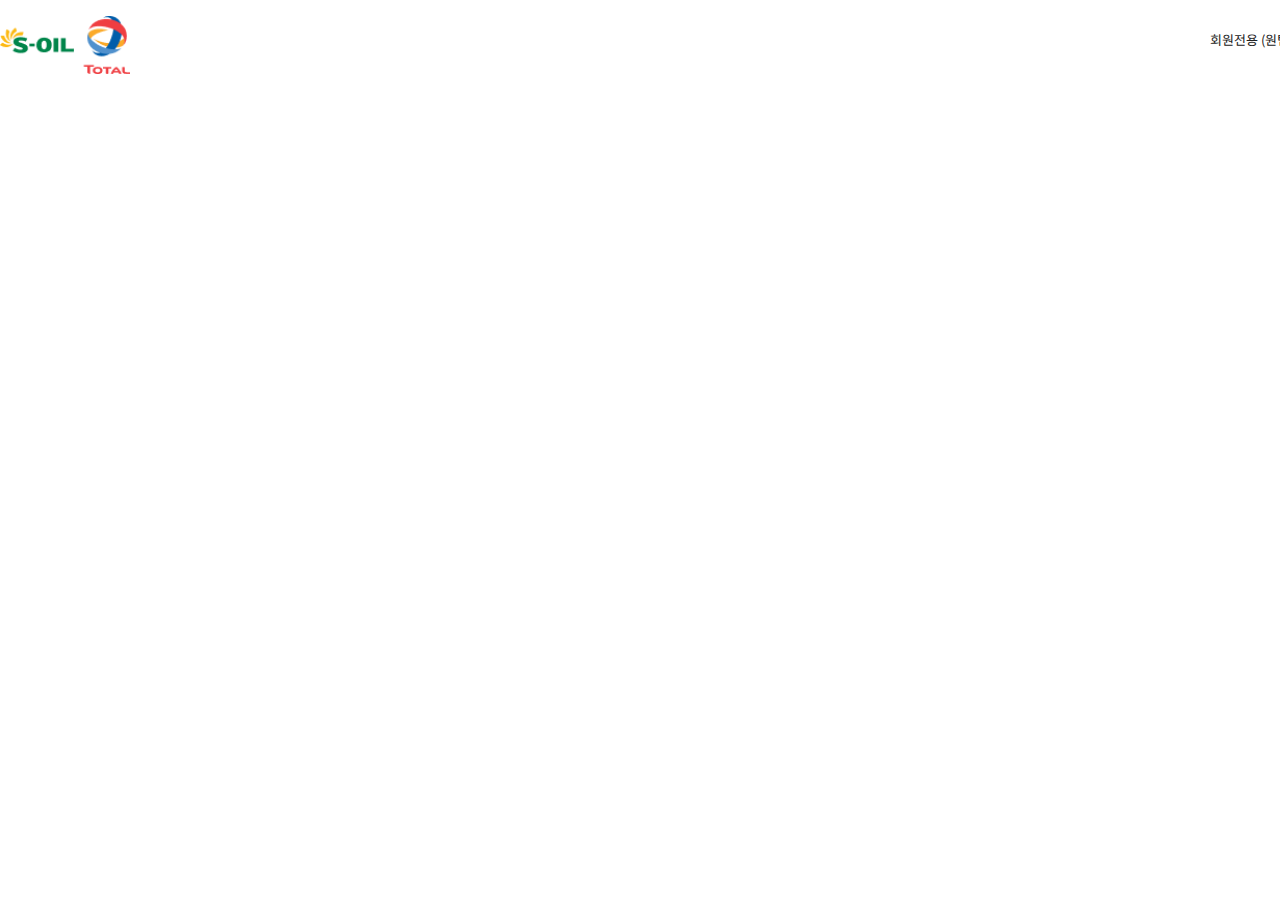
==== s/index.html @ 7aac725c "Add files via upload" ====
<!DOCTYPE html>
<html lang="en">
<head>
    <meta charset="UTF-8">
    <meta http-equiv="X-UA-Compatible" content="IE=edge">
    <meta name="viewport" content="width=device-width, initial-scale=1.0">
    <title>Document</title>
    <link rel="preconnect" href="https://fonts.googleapis.com">
    <link rel="preconnect" href="https://fonts.gstatic.com" crossorigin>
    <link href="https://fonts.googleapis.com/css2?family=Noto+Sans+KR:wght@300;400;500;700&display=swap" rel="stylesheet">
    <link rel="stylesheet" href="./css/main.css">
</head>
<body>
    <div id="wrap">

        <header id="header">
            <div class="headerIn">
                <h1><a href="./index.html"><img src="./img/logo_v2.png" alt="S-OIL"></a></h1>
                <div class="h_menu">
                    <ul>
                        <li class="member">
                            <a href="">
                                회원전용 (원팀 / ST 클럽)
                            </a>
                        </li>
                        <li>
                            <a href="">
                                <img src="./img/black_search.png" alt="검색하기">
                            </a>
                        </li>
                        <li>
                            <a href="">
                                <img src="./img/menu.png" alt="사이트맵">
                            </a>
                        </li>
                    </ul>
                </div>
            </div><!--.headerIn-->

        </header>
        <div id="container">
            <div class="row1">
                <div class="r1_img">
                    <img src="./img/sunset-2165885.jpg" alt="">
                </div>
                <div class="row1In">
                </div><!--.row1In-->
            </div><!--.row1-->
        </div><!--#container-->
        <footer id="footer">

        </footer>

    </div><!--#wrap-->
</body>
</html>
---- s/css/main.css ----
@charset "utf-8";

*{
    margin: 0;
    padding: 0;
}
body{
    line-height: 20px;
    font-size: 13px;
    color: #222;
    font-family: 'Noto Sans KR', sans-serif;
}
ul, ol{
    list-style: none;
}
a{  
    text-decoration: none;
}
img{
    vertical-align: top;
    border: 0;
    width: 100%;
    height: auto;
}
.hide{
    display: block;
    position: absolute;
    top: -99999px;
    left: -99999px;
    width: 1px;
    height: 1px;
    overflow: hidden;
}
input{
    font-family: 'Noto Sans KR', sans-serif;
    vertical-align: top;
}

fieldset{
    border: 0;
}
legend{
    display: none;
}

/*기본 초기화*/



#header{
    width: 1440px;
    margin: 0 auto;
    position: relative;
}
.headerIn{
    width: 100%;
    height: 90px;
    margin: 0 auto;
    display: flex;
    justify-content: space-between;
    align-items: center;
    position: absolute;
    top: 0;
    left: 0;
}
.headerIn h1{
    width: 130px;
}
.h_menu ul{
    display: flex;
}
.h_menu li{
    margin-left: 10px;
}
.h_menu li a{
    display: block;
    width: 30px;
    height: 30px;
    color: #222;
}
.h_menu .member a{
    width: 150px;
}
.h_menu li a img{
    width: 100%;
    height: 100%;
}
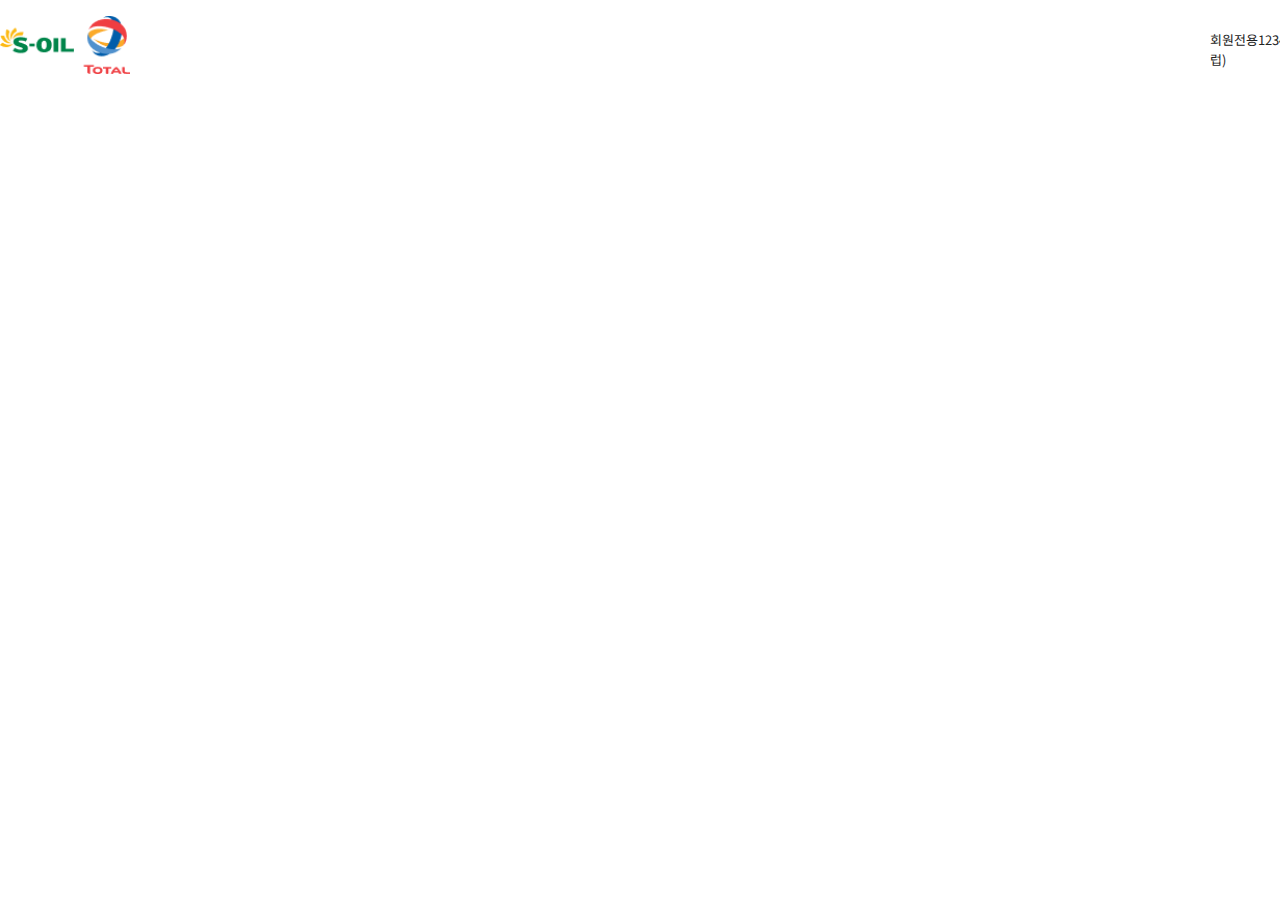
==== commit 5bffa162: "Update index.html" ====
--- a/s/index.html
+++ b/s/index.html
@@ -20,7 +20,7 @@
                     <ul>
                         <li class="member">
                             <a href="">
-                                회원전용 (원팀 / ST 클럽)
+                                회원전용1234 (원팀 / ST 클럽)
                             </a>
                         </li>
                         <li>
@@ -53,4 +53,4 @@
 
     </div><!--#wrap-->
 </body>
-</html>+</html>
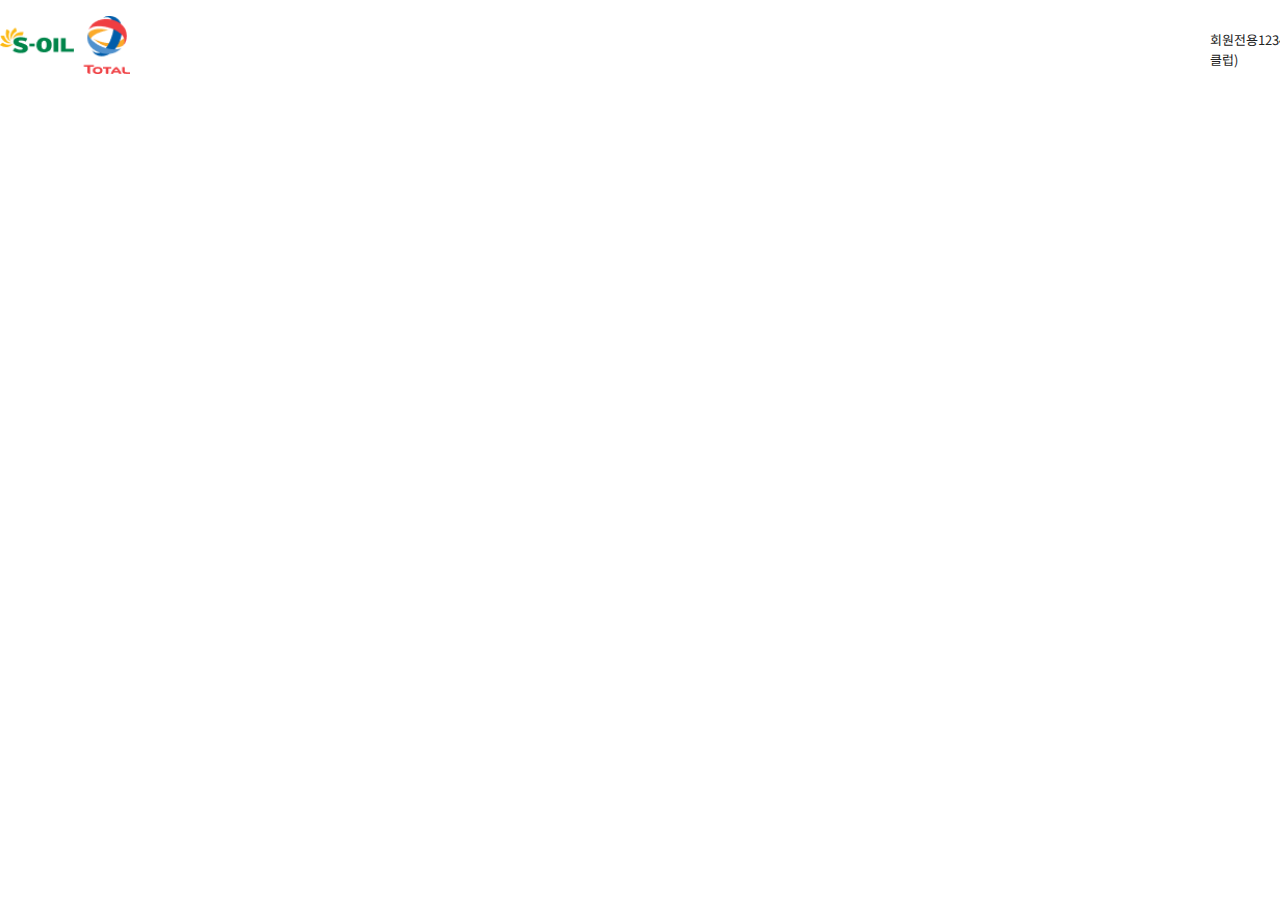
==== commit baea7d44: "멘트수정" ====
--- a/s/index.html
+++ b/s/index.html
@@ -12,7 +12,7 @@
 </head>
 <body>
     <div id="wrap">
-
+<!--된건가?-->
         <header id="header">
             <div class="headerIn">
                 <h1><a href="./index.html"><img src="./img/logo_v2.png" alt="S-OIL"></a></h1>
@@ -20,7 +20,7 @@
                     <ul>
                         <li class="member">
                             <a href="">
-                                회원전용1234 (원팀 / ST 클럽)
+                                회원전용123456 (원팀 / ST 클럽)
                             </a>
                         </li>
                         <li>
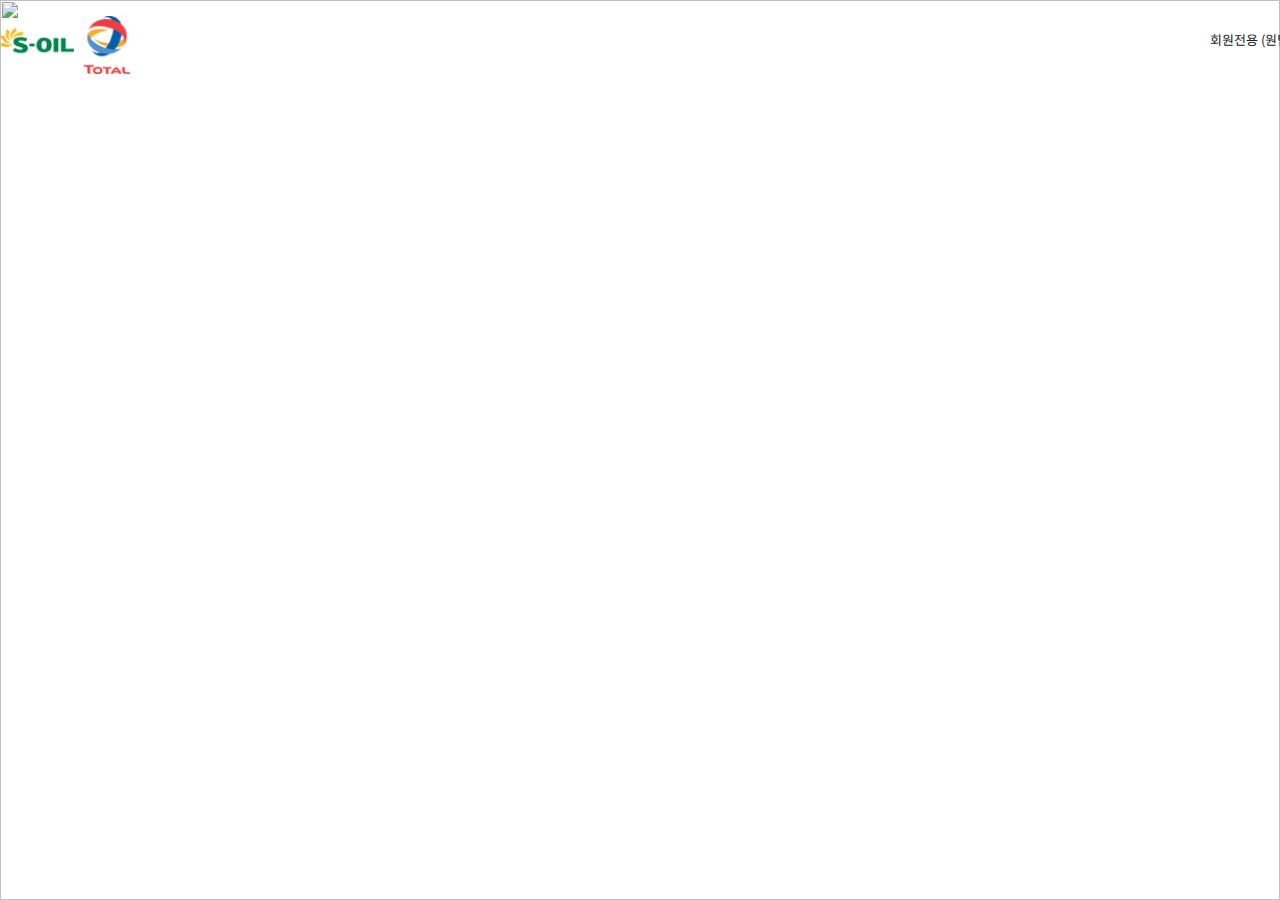
==== commit 1ea98953: "no message" ====
--- a/s/index.html
+++ b/s/index.html
@@ -20,7 +20,7 @@
                     <ul>
                         <li class="member">
                             <a href="">
-                                회원전용123456 (원팀 / ST 클럽)
+                                회원전용 (원팀 / ST 클럽)
                             </a>
                         </li>
                         <li>
--- a/s/css/main.css
+++ b/s/css/main.css
@@ -86,4 +86,11 @@
     height: 100%;
 }
 
+.row1 .r1_img{
+    height: 100vh;
+}
 
+.row1 .r1_img img{
+    height: 100%;
+}
+
